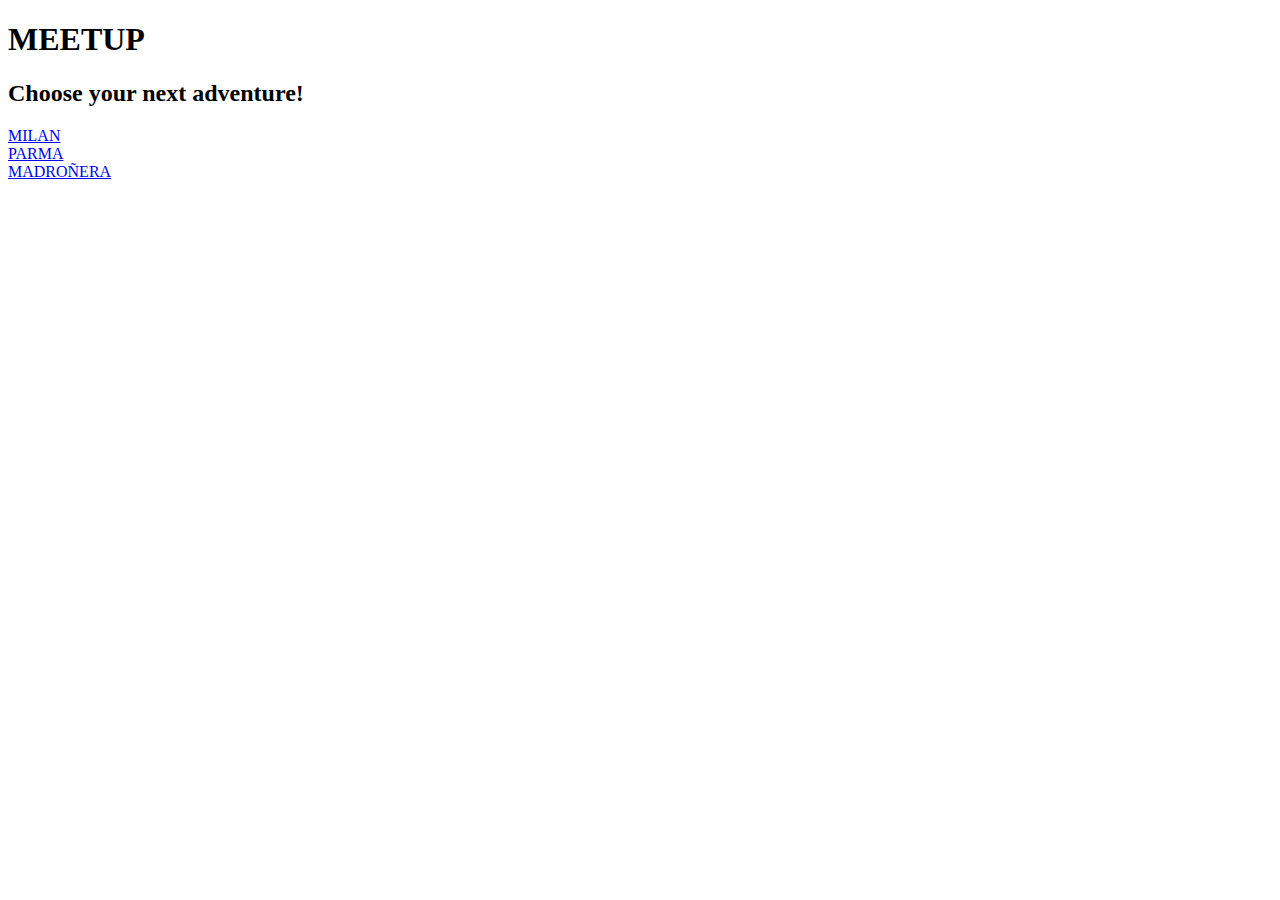
==== landing.html @ 5ab302f4 "Cities commit" ====
<!DOCTYPE html>
<link
rel="stylesheet"
href="https://cdnjs.cloudflare.com/ajax/libs/semantic-ui/2.5.0/semantic.min.css"
integrity="sha512-KXol4x3sVoO+8ZsWPFI/r5KBVB/ssCGB5tsv2nVOKwLg33wTFP3fmnXa47FdSVIshVTgsYk/1734xSk9aFIa4A=="
crossorigin="anonymous"
referrerpolicy="no-referrer"
/>

<html lang="en">
  <head>
    <meta charset="UTF-8" />
    <meta name="viewport" content="width=device-width, initial-scale=1.0" />
    <link rel="stylesheet" href="landing.css" />
    <title>Landing Page</title>
  </head>
  <body>
    <div class="container">
      <h1>MEETUP</h1>
      <h2>Choose your next adventure!</h2>
      <!--
      <div class="search-container">
        <input type="text" class="search-input" placeholder="Search..." />
        <button class="search-button">Search</button>
      </div>
      -->

      <!--TEST DROPDOWN MENU-->
      <div class="ciudad">
        <a href="./city/milan.html"><img src="./img/milano.jpg" alt="">MILAN</a>
      </div>
      <div class="ciudad">
        <a href="./city/parma.html"><img src="./img/milano.jpg" alt="">PARMA</a>
      </div>
      <div class="ciudad">
        <a href="./city/madronera.html"><img src="./img/milano.jpg" alt="">MADROÑERA</a>
      </div>
    

      </div>
    </div>
  </body>
</html>
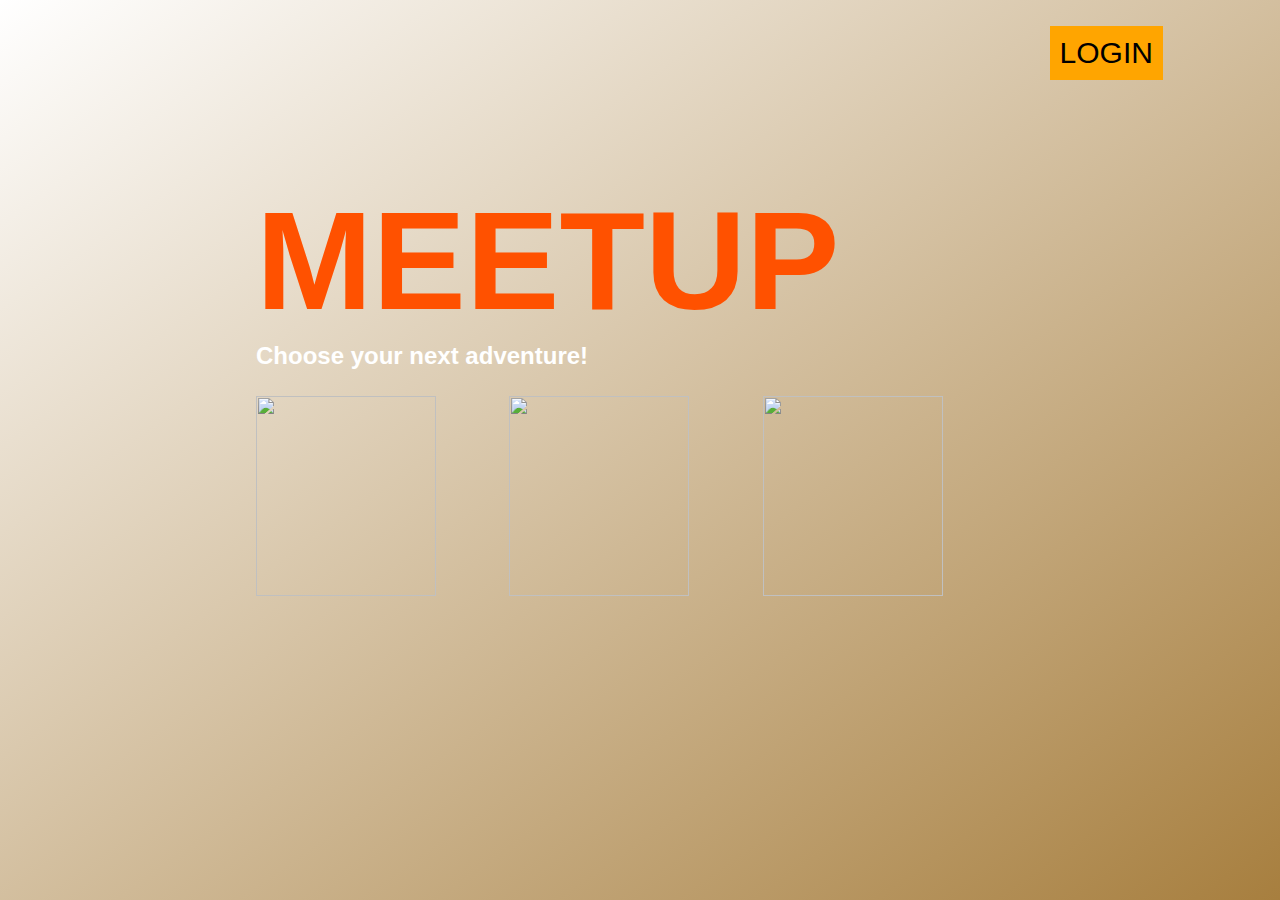
==== commit 06baf7a3: "Update landing page" ====
--- a/landing.html
+++ b/landing.html
@@ -1,13 +1,7 @@
 <!DOCTYPE html>
-<link
-rel="stylesheet"
-href="https://cdnjs.cloudflare.com/ajax/libs/semantic-ui/2.5.0/semantic.min.css"
-integrity="sha512-KXol4x3sVoO+8ZsWPFI/r5KBVB/ssCGB5tsv2nVOKwLg33wTFP3fmnXa47FdSVIshVTgsYk/1734xSk9aFIa4A=="
-crossorigin="anonymous"
-referrerpolicy="no-referrer"
-/>
 
 <html lang="en">
+
   <head>
     <meta charset="UTF-8" />
     <meta name="viewport" content="width=device-width, initial-scale=1.0" />
@@ -15,8 +9,13 @@
     <title>Landing Page</title>
   </head>
   <body>
+    <div class="login"> <button>LOGIN</button></div>
+
     <div class="container">
-      <h1>MEETUP</h1>
+      <div class="webName">
+        <h1>MEETUP</h1>
+      </div>
+
       <h2>Choose your next adventure!</h2>
       <!--
       <div class="search-container">
@@ -26,17 +25,18 @@
       -->
 
       <!--TEST DROPDOWN MENU-->
-      <div class="ciudad">
-        <a href="./city/milan.html"><img src="./img/milano.jpg" alt="">MILAN</a>
-      </div>
-      <div class="ciudad">
-        <a href="./city/parma.html"><img src="./img/milano.jpg" alt="">PARMA</a>
-      </div>
-      <div class="ciudad">
-        <a href="./city/madronera.html"><img src="./img/milano.jpg" alt="">MADROÑERA</a>
+      <div class="ciudades">
+        <div class="ciudad">
+          <a href="./city/milan.html"><img src="./img/milano.jpg" alt=""></a>
+        </div>
+        <div class="ciudad">
+          <a href="./city/parma.html"><img src="./img/parma.jpg" alt=""></a>
+        </div>
+        <div class="ciudad">
+          <a href="./city/madronera.html"><img src="./img/madronera.jpg" alt=""></a>
+        </div>
       </div>
     
-
       </div>
     </div>
   </body>
--- a/landing.css
+++ b/landing.css
@@ -0,0 +1,66 @@
+*{
+    box-sizing: border-box;
+    margin: 0;
+    padding: 0;
+
+}
+body {
+    font-family: Arial, sans-serif;
+    height: 100vh;
+    background-color: rgb(219, 219, 219);
+    background: linear-gradient(to bottom right, rgba(52, 152, 219, 0), rgba(144, 93, 12, 0.792)), url('./img/FRIENDS.jpg');
+    background-size: cover; /* Ensure the background image covers the entire body */
+    color: #fff; /* Set text color to contrast with the background */
+    display: grid;
+    grid-template-columns: 20% 60% 20%;
+    grid-template-rows: 10% 10% 60% 20%;
+    padding: 0;
+    margin: 0;
+   
+}
+
+button{
+    background-color: orange;
+    border: 0;
+    font-size: 30px;
+    padding: 10px;
+
+}
+.login{
+    grid-row-start: 1;
+    grid-row-end: 2;
+    grid-column-start: 3;
+    grid-column-end: 4;
+    font-size: 30px;
+    font-style: bold;
+    padding: 10%;
+}
+
+.webName{
+    font-size: 70px;
+    padding: 0;
+    color: rgb(255, 81, 0);
+}
+.container{
+    padding: 0;
+    margin: 0;
+    grid-row-start: 3;
+    grid-row-end: 4;
+    grid-column-start: 2;
+    grid-column-end: 3;
+    display: grid;
+    grid-template-rows: 30% 10% 60%;
+}
+
+
+.ciudades{
+    display: grid;
+    grid-template-columns: 33% 33% 33%;
+    grid-template-rows: 80% 20%;
+    padding: 0;
+    margin: 0;
+}
+.ciudad img{
+    height: 200px;
+    width: 180px;
+}
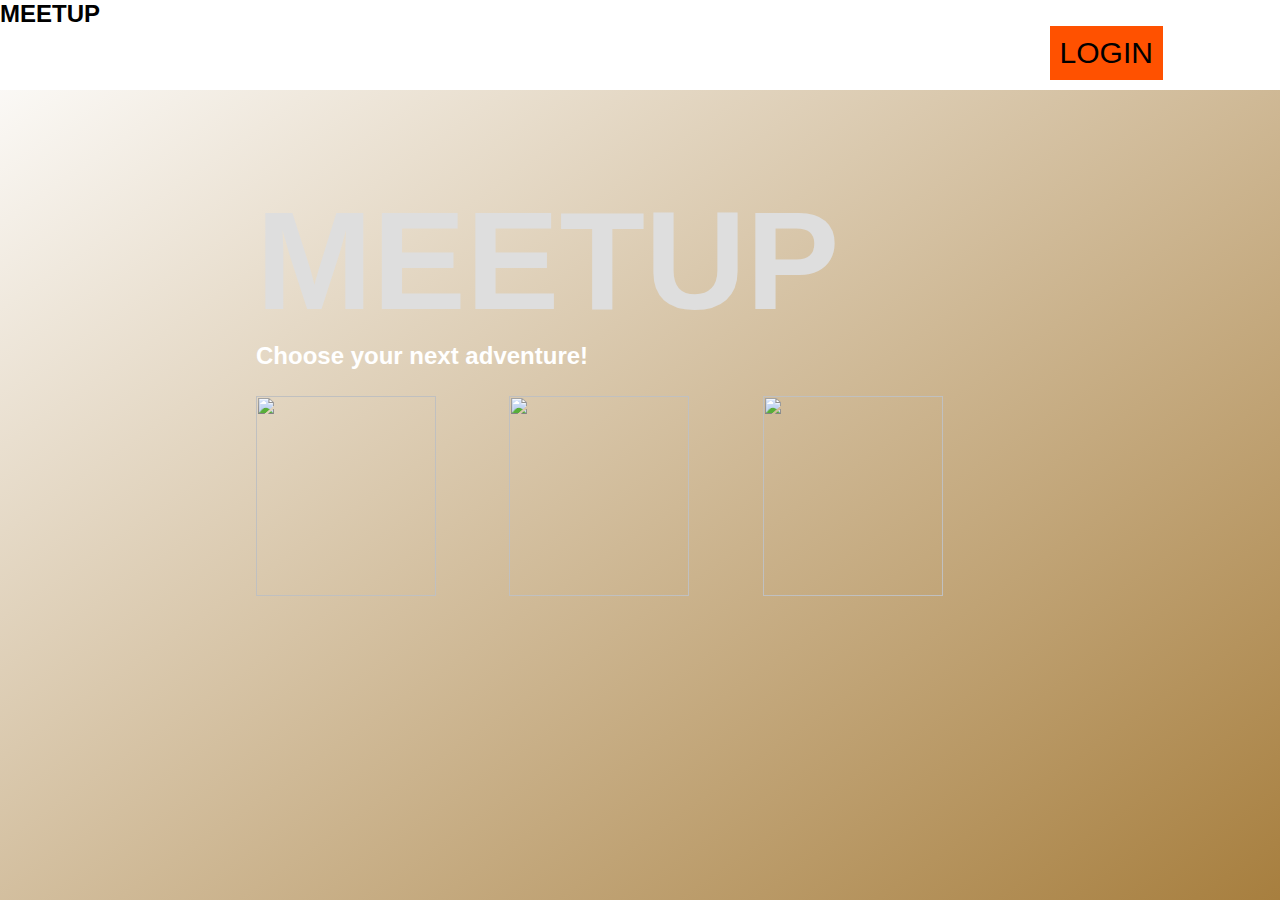
==== commit 039d6a4a: "added index html" ====
--- a/landing.html
+++ b/landing.html
@@ -9,7 +9,10 @@
     <title>Landing Page</title>
   </head>
   <body>
-    <div class="login"> <button>LOGIN</button></div>
+    <div class="banner">
+      <h2> MEETUP</h2>
+      <div class="login"> <button>LOGIN</button></div>
+    </div>
 
     <div class="container">
       <div class="webName">
--- a/landing.css
+++ b/landing.css
@@ -20,17 +20,34 @@
 }
 
 button{
-    background-color: orange;
+    background-color: rgb(255, 81, 0);
+
     border: 0;
     font-size: 30px;
     padding: 10px;
 
 }
-.login{
+
+
+.banner{
     grid-row-start: 1;
     grid-row-end: 2;
+    grid-column-start: 1;
+    grid-column-end: 4;
+    background-color: white;
+    display: grid;
+    grid-template-columns: 20% 60% 20%;
+    grid-template-rows: 100%;
+}
+
+.banner h2{
+    color: black;
+
+}
+
+
+.login{
     grid-column-start: 3;
-    grid-column-end: 4;
     font-size: 30px;
     font-style: bold;
     padding: 10%;
@@ -39,7 +56,7 @@
 .webName{
     font-size: 70px;
     padding: 0;
-    color: rgb(255, 81, 0);
+    color: rgb(222, 222, 222);
 }
 .container{
     padding: 0;
